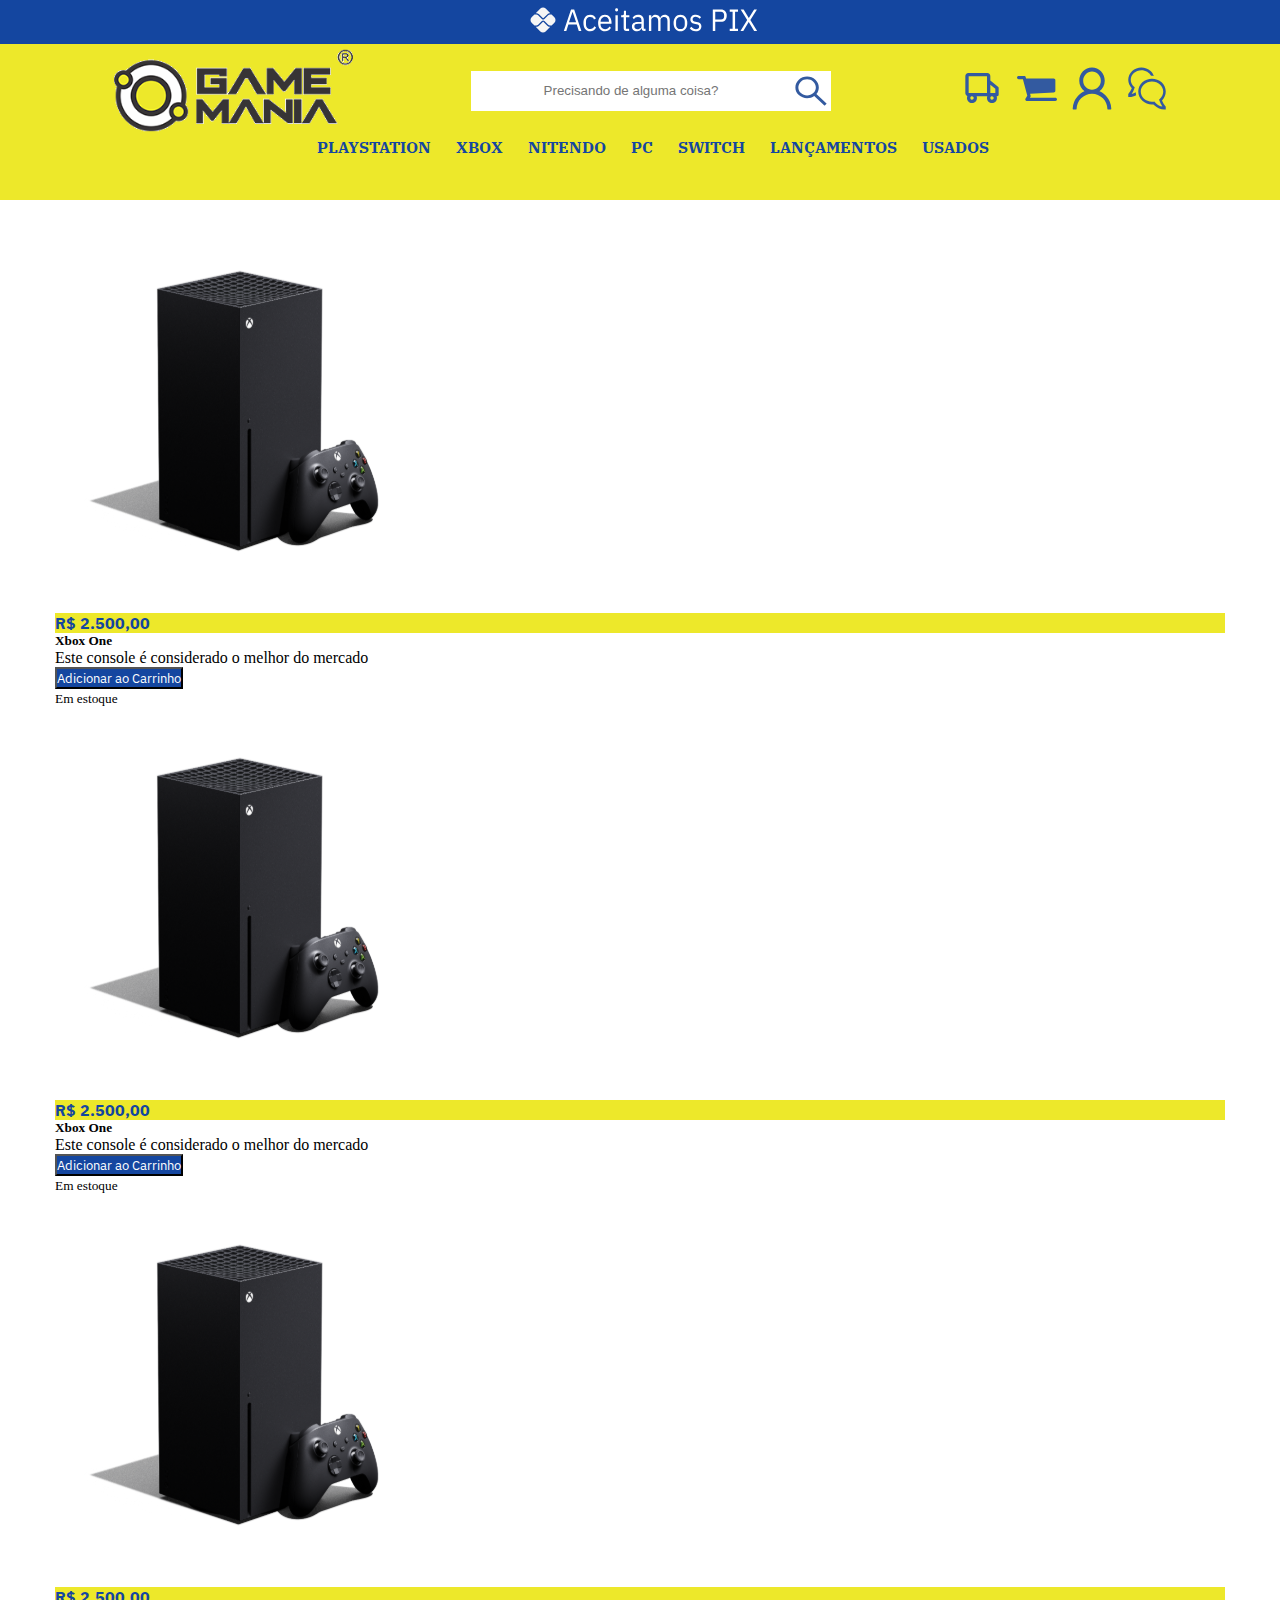
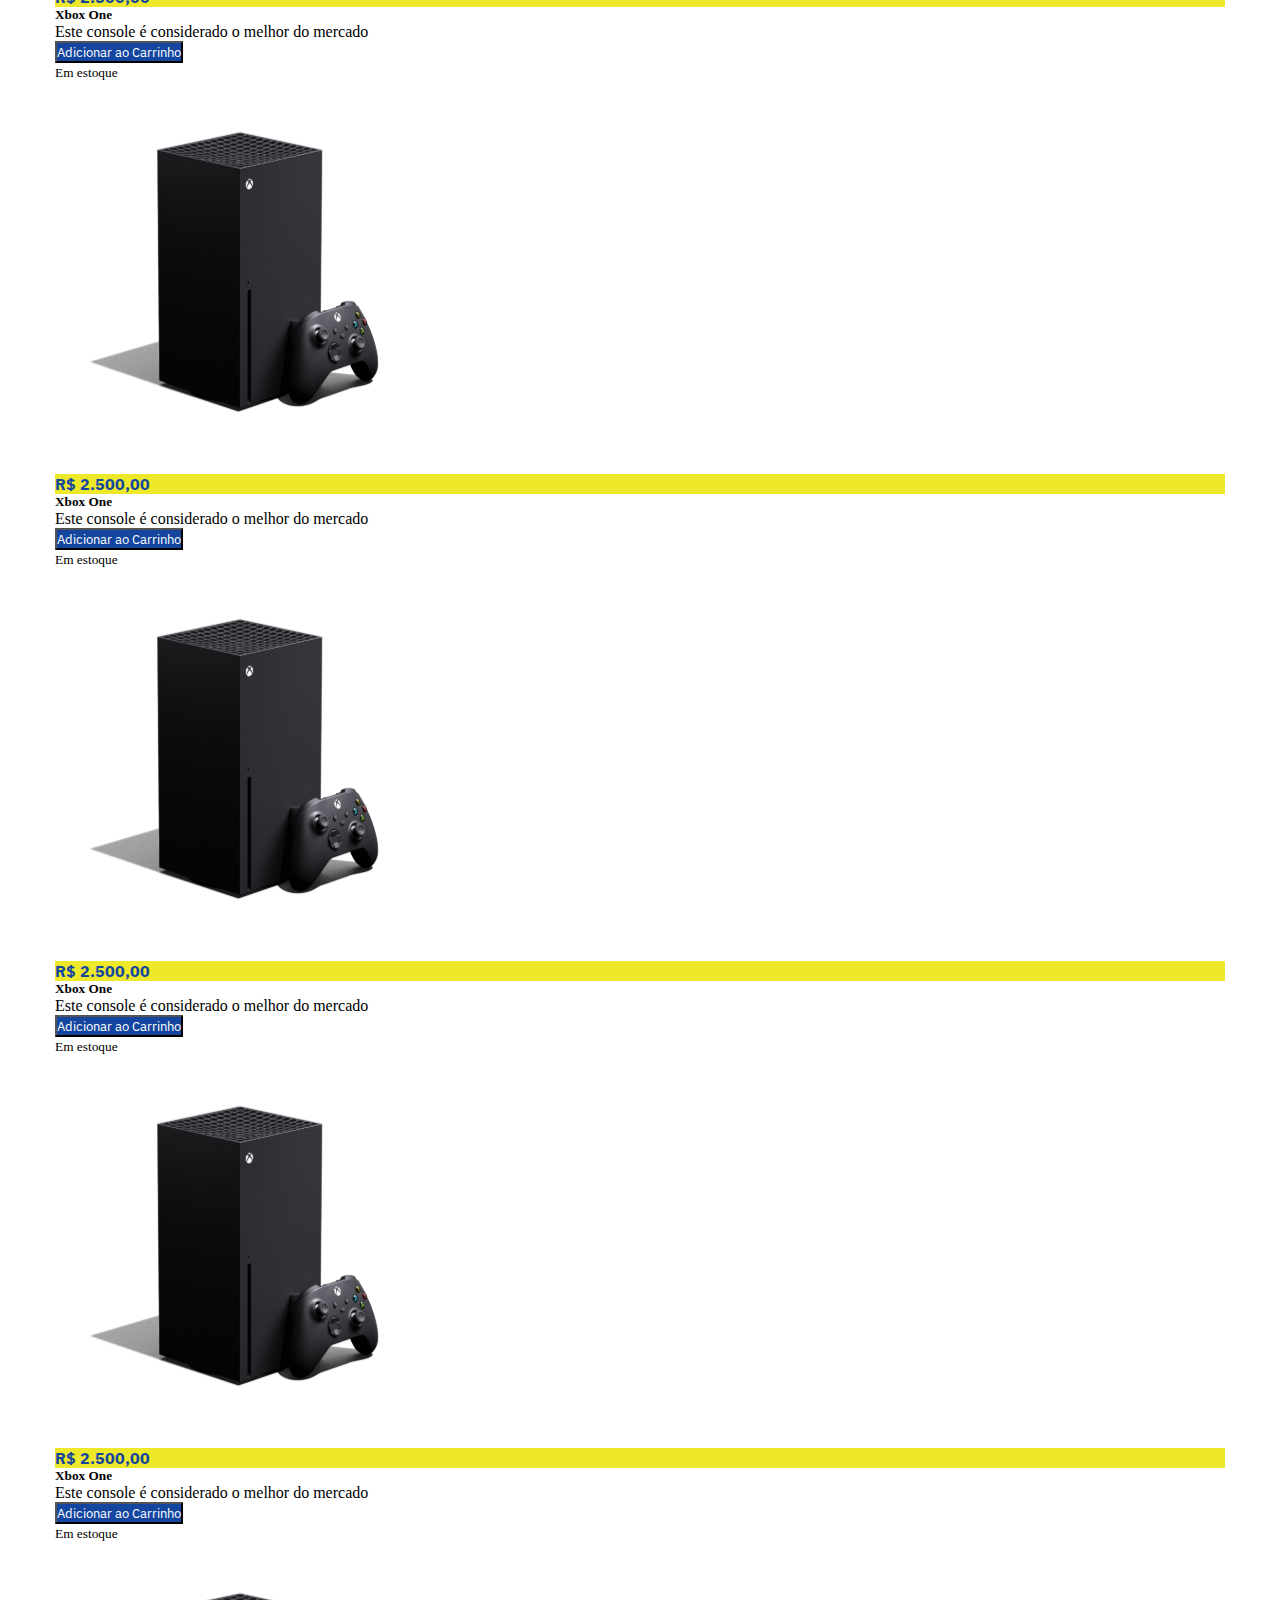
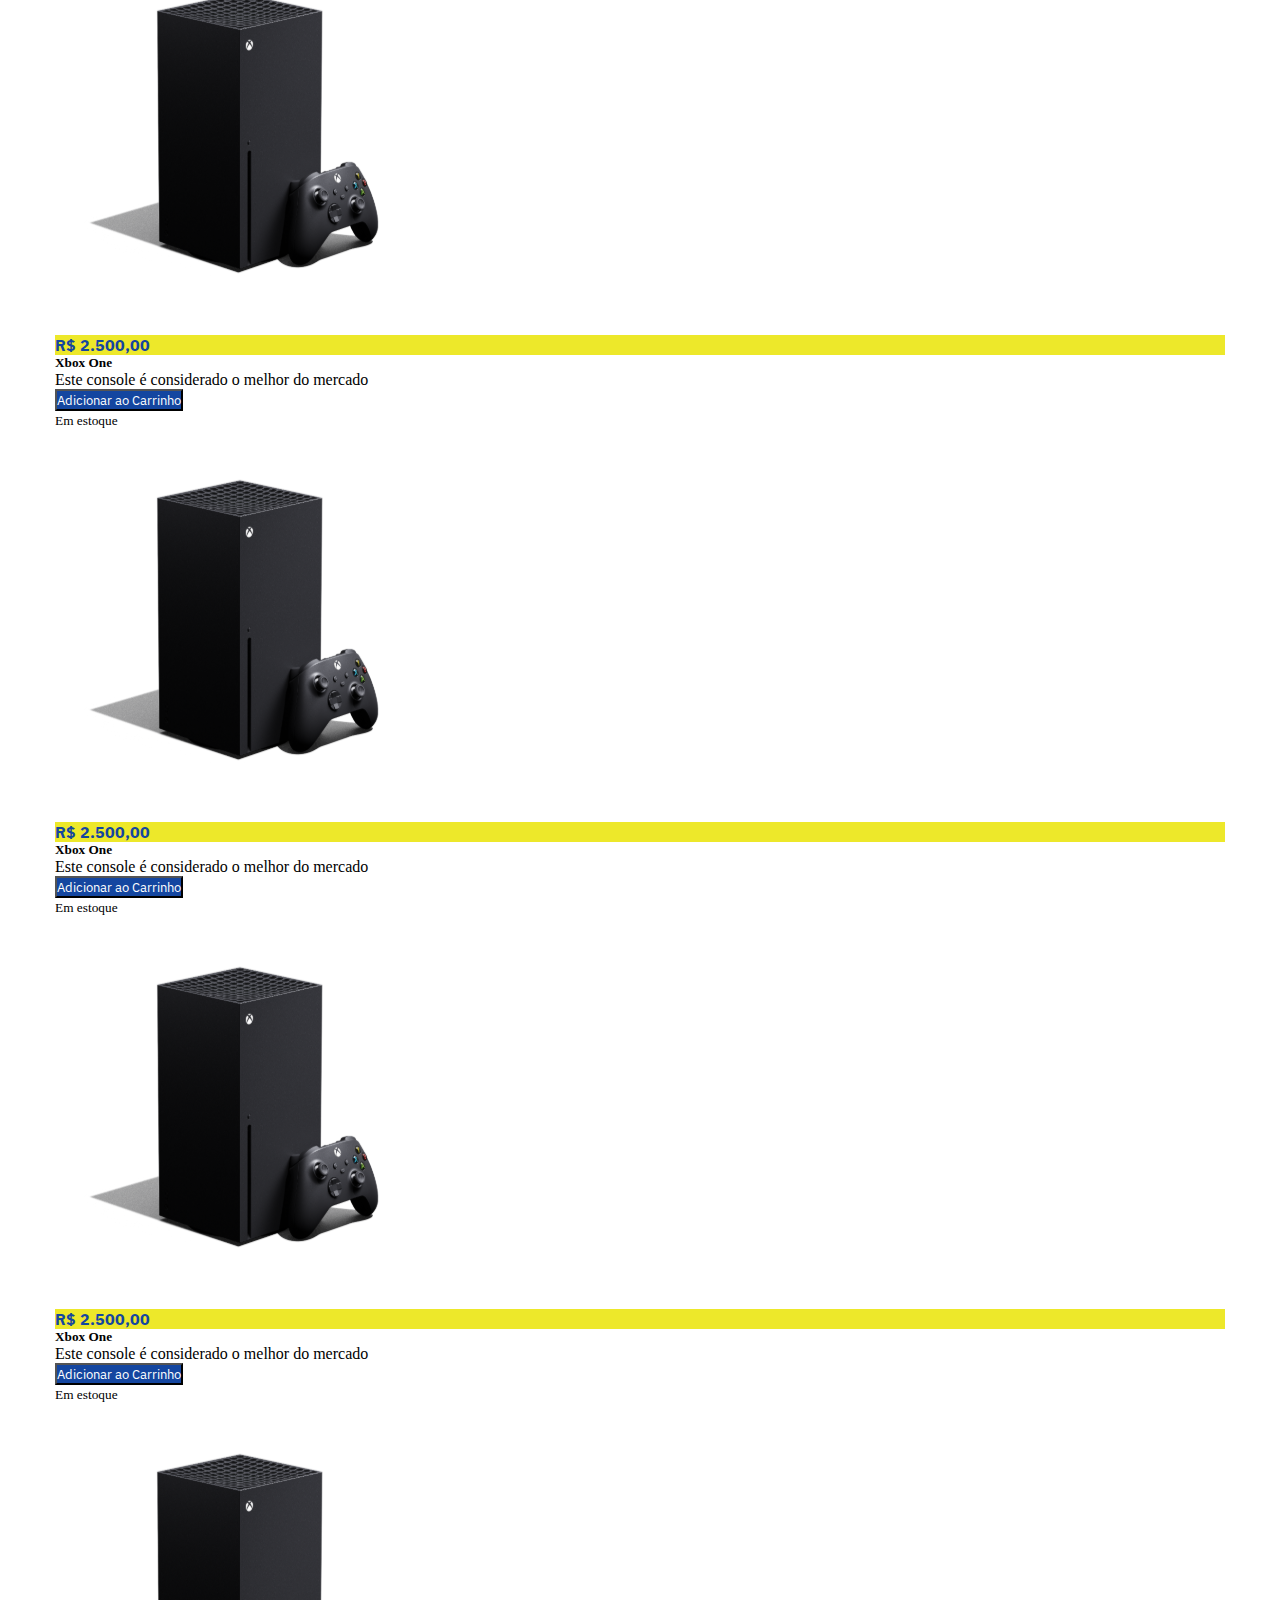
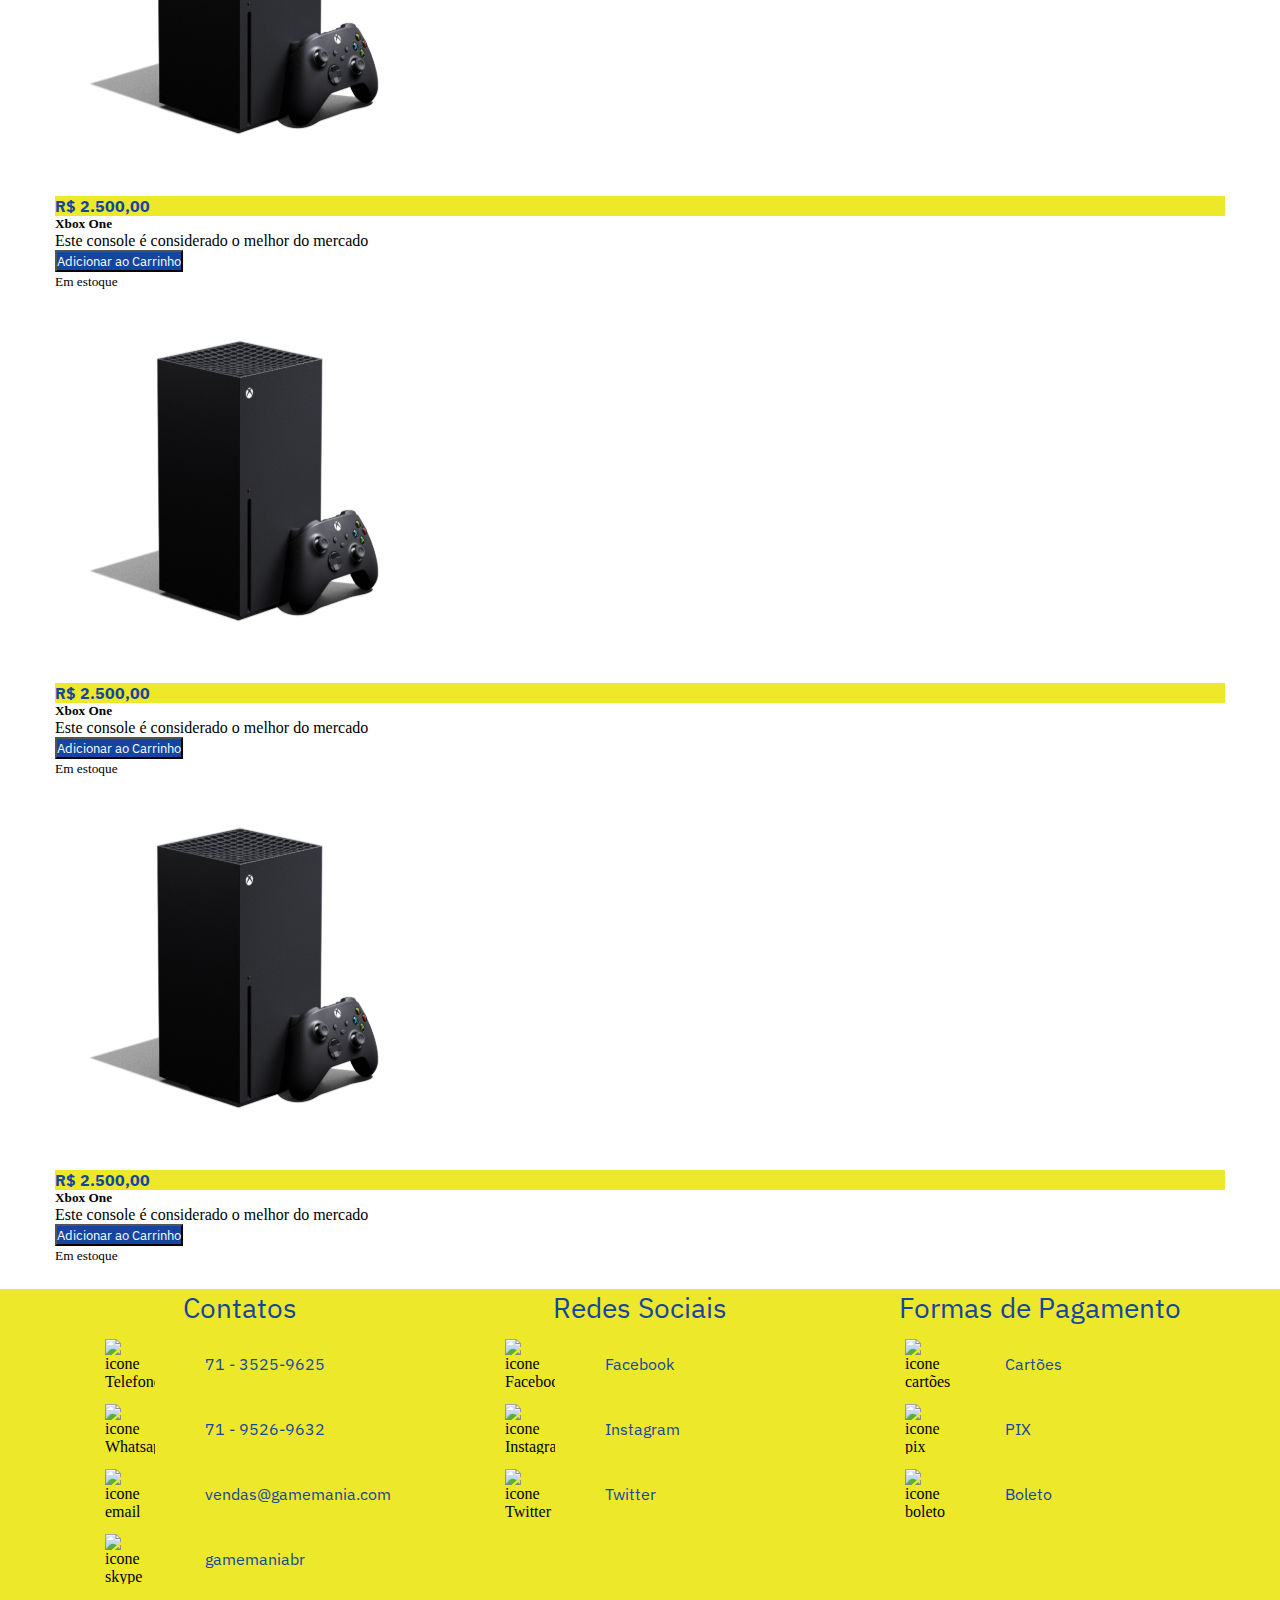
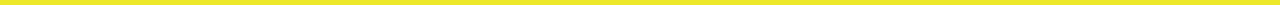
==== consoles.html @ d36dfea7 "Criado a pagina login e pagina consoles com grid de produtos" ====
<!DOCTYPE html>
<html lang="pt-br">
<head>
    <meta charset="UTF-8">
    <meta http-equiv="X-UA-Compatible" content="IE=edge">
    <meta name="viewport" content="width=device-width, initial-scale=1.0">
    <title>Home - Game Mania</title>
    <link href="https://cdn.jsdelivr.net/npm/bootstrap@5.1.3/dist/css/bootstrap.min.css" rel="stylesheet" integrity="sha384-1BmE4kWBq78iYhFldvKuhfTAU6auU8tT94WrHftjDbrCEXSU1oBoqyl2QvZ6jIW3" crossorigin="anonymous">
    <link rel="stylesheet" href="css/style.css">
</head>
<body>
    <header> 
        
        <div class="topo">
            <a href="" class="pix-topo"> <img src="img/pix.svg" alt="Logo do pix"> </a>
            <a href="" class="texto-topo"> <img src="img/Aceitamos PIX.svg" alt="Logo aceitamos pix"> </a>        
        </div>

        <div class="container-grid cabecalho">

            <a href="#" class="link-menu-barras" onclick="mostrarMenu()"><img src="img/logo hamburguer.svg" alt="icone menu de barras"></a>

            <a href="index.html"> <img class="logo" src="img/logo_game_mania.svg" alt="Logo da aplicação Game Mania"> </a>

            <form class=" pesquisa cabecalho" action="" >
                <input id="divBusca" type="text" placeholder="Precisando de alguma coisa?"/>
                <button id="btnBusca">
                    <a href=""><img id="divLupa" src="img/pesquisar.svg" />  </a>
                </button>                                
            </form>

            <div class="cabecalho">
                <a href=""><img class="icones" src="img/entrega.svg" alt="Logo entrega"> </a>
                <a href=""><img class="icones" src="img/carrinho.svg" alt="Logo  carrinho de compra"> </a>
                <a href=""><img class="icones" src="img/usuario.svg" alt="Logo area do usuario"> </a>
                <a href=""><img class="icones" src="img/chat.svg" alt="Logo chat"> </a>               
            </div>              
                   
        </div> 
     
        <nav id="menu" class="menufundo">
            <a href="playstation.html">playstation</a>
            <a href="xbox.html">xbox</a>
            <a href="nitendo.html">nitendo</a>
            <a href="pc.html">pc</a>
            <a href="switch.html">switch</a>
            <a href="index.html">lançamentos</a>
            <a href="index.html">usados</a>
        </nav>

        
    </header>

<section class="container-grid produtos">

    <div class="conteiner">
        <div class="row g-3">

            <div class="col-xl-2 col-lg-3 col-md-4 col-sm-6 d-flex align-items-stretch">

                <div class="card text-center bg-light">
                    <img src="img/xbox.svg" alt="imagem console" class="card-img-top">

                    <div class="card-header preco-projeto">
                        R$ 2.500,00
                    </div>

                    <div class="card-body">
                        <h5 class="card-title"> Xbox One</h5>
                        <p class="card-text">Este console é considerado o melhor do mercado </p>
                    </div>

                    <div class="card-footer">

                        <form class="d-block">
                            <button class="btn btn-projeto">
                                Adicionar ao Carrinho
                            </button>
                        </form>
                        <small class="text-success">Em estoque</small>

                    </div>

                </div>

            </div>

            <div class="col-xl-2 col-lg-3 col-md-4 col-sm-6 d-flex align-items-stretch">

                <div class="card text-center bg-light">
                    <img src="img/xbox.svg" alt="imagem console" class="card-img-top">

                    <div class="card-header preco-projeto">
                        R$ 2.500,00
                    </div>

                    <div class="card-body">
                        <h5 class="card-title"> Xbox One</h5>
                        <p class="card-text">Este console é considerado o melhor do mercado </p>
                    </div>

                    <div class="card-footer">

                        <form class="d-block">
                            <button class="btn btn-projeto">
                                Adicionar ao Carrinho
                            </button>
                        </form>
                        <small class="text-success">Em estoque</small>

                    </div>

                </div>

            </div>

            <div class="col-xl-2 col-lg-3 col-md-4 col-sm-6 d-flex align-items-stretch">

                <div class="card text-center bg-light">
                    <img src="img/xbox.svg" alt="imagem console" class="card-img-top">

                    <div class="card-header preco-projeto">
                        R$ 2.500,00
                    </div>

                    <div class="card-body">
                        <h5 class="card-title"> Xbox One</h5>
                        <p class="card-text">Este console é considerado o melhor do mercado </p>
                    </div>

                    <div class="card-footer">

                        <form class="d-block">
                            <button class="btn btn-projeto">
                                Adicionar ao Carrinho
                            </button>
                        </form>
                        <small class="text-success">Em estoque</small>

                    </div>

                </div>

            </div>

            <div class="col-xl-2 col-lg-3 col-md-4 col-sm-6 d-flex align-items-stretch">

                <div class="card text-center bg-light">
                    <img src="img/xbox.svg" alt="imagem console" class="card-img-top">

                    <div class="card-header preco-projeto">
                        R$ 2.500,00
                    </div>

                    <div class="card-body">
                        <h5 class="card-title"> Xbox One</h5>
                        <p class="card-text">Este console é considerado o melhor do mercado </p>
                    </div>

                    <div class="card-footer">

                        <form class="d-block">
                            <button class="btn btn-projeto">
                                Adicionar ao Carrinho
                            </button>
                        </form>
                        <small class="text-success">Em estoque</small>

                    </div>

                </div>

            </div>

            <div class="col-xl-2 col-lg-3 col-md-4 col-sm-6 d-flex align-items-stretch">

                <div class="card text-center bg-light">
                    <img src="img/xbox.svg" alt="imagem console" class="card-img-top">

                    <div class="card-header preco-projeto">
                        R$ 2.500,00
                    </div>

                    <div class="card-body">
                        <h5 class="card-title"> Xbox One</h5>
                        <p class="card-text">Este console é considerado o melhor do mercado </p>
                    </div>

                    <div class="card-footer">

                        <form class="d-block">
                            <button class="btn btn-projeto">
                                Adicionar ao Carrinho
                            </button>
                        </form>
                        <small class="text-success">Em estoque</small>

                    </div>

                </div>

            </div>

            <div class="col-xl-2 col-lg-3 col-md-4 col-sm-6 d-flex align-items-stretch">

                <div class="card text-center bg-light">
                    <img src="img/xbox.svg" alt="imagem console" class="card-img-top">

                    <div class="card-header preco-projeto">
                        R$ 2.500,00
                    </div>

                    <div class="card-body">
                        <h5 class="card-title"> Xbox One</h5>
                        <p class="card-text">Este console é considerado o melhor do mercado </p>
                    </div>

                    <div class="card-footer">

                        <form class="d-block">
                            <button class="btn btn-projeto">
                                Adicionar ao Carrinho
                            </button>
                        </form>
                        <small class="text-success">Em estoque</small>

                    </div>

                </div>

            </div>

            <div class="col-xl-2 col-lg-3 col-md-4 col-sm-6 d-flex align-items-stretch">

                <div class="card text-center bg-light">
                    <img src="img/xbox.svg" alt="imagem console" class="card-img-top">

                    <div class="card-header preco-projeto">
                        R$ 2.500,00
                    </div>

                    <div class="card-body">
                        <h5 class="card-title"> Xbox One</h5>
                        <p class="card-text">Este console é considerado o melhor do mercado </p>
                    </div>

                    <div class="card-footer">

                        <form class="d-block">
                            <button class="btn btn-projeto">
                                Adicionar ao Carrinho
                            </button>
                        </form>
                        <small class="text-success">Em estoque</small>

                    </div>

                </div>

            </div>

            <div class="col-xl-2 col-lg-3 col-md-4 col-sm-6 d-flex align-items-stretch">

                <div class="card text-center bg-light">
                    <img src="img/xbox.svg" alt="imagem console" class="card-img-top">

                    <div class="card-header preco-projeto">
                        R$ 2.500,00
                    </div>

                    <div class="card-body">
                        <h5 class="card-title"> Xbox One</h5>
                        <p class="card-text">Este console é considerado o melhor do mercado </p>
                    </div>

                    <div class="card-footer">

                        <form class="d-block">
                            <button class="btn btn-projeto">
                                Adicionar ao Carrinho
                            </button>
                        </form>
                        <small class="text-success">Em estoque</small>

                    </div>

                </div>

            </div>

            <div class="col-xl-2 col-lg-3 col-md-4 col-sm-6 d-flex align-items-stretch">

                <div class="card text-center bg-light">
                    <img src="img/xbox.svg" alt="imagem console" class="card-img-top">

                    <div class="card-header preco-projeto">
                        R$ 2.500,00
                    </div>

                    <div class="card-body">
                        <h5 class="card-title"> Xbox One</h5>
                        <p class="card-text">Este console é considerado o melhor do mercado </p>
                    </div>

                    <div class="card-footer">

                        <form class="d-block">
                            <button class="btn btn-projeto">
                                Adicionar ao Carrinho
                            </button>
                        </form>
                        <small class="text-success">Em estoque</small>

                    </div>

                </div>

            </div>

            <div class="col-xl-2 col-lg-3 col-md-4 col-sm-6 d-flex align-items-stretch">

                <div class="card text-center bg-light">
                    <img src="img/xbox.svg" alt="imagem console" class="card-img-top">

                    <div class="card-header preco-projeto">
                        R$ 2.500,00
                    </div>

                    <div class="card-body">
                        <h5 class="card-title"> Xbox One</h5>
                        <p class="card-text">Este console é considerado o melhor do mercado </p>
                    </div>

                    <div class="card-footer">

                        <form class="d-block">
                            <button class="btn btn-projeto">
                                Adicionar ao Carrinho
                            </button>
                        </form>
                        <small class="text-success">Em estoque</small>

                    </div>

                </div>

            </div>

            <div class="col-xl-2 col-lg-3 col-md-4 col-sm-6 d-flex align-items-stretch">

                <div class="card text-center bg-light">
                    <img src="img/xbox.svg" alt="imagem console" class="card-img-top">

                    <div class="card-header preco-projeto">
                        R$ 2.500,00
                    </div>

                    <div class="card-body">
                        <h5 class="card-title"> Xbox One</h5>
                        <p class="card-text">Este console é considerado o melhor do mercado </p>
                    </div>

                    <div class="card-footer">

                        <form class="d-block">
                            <button class="btn btn-projeto">
                                Adicionar ao Carrinho
                            </button>
                        </form>
                        <small class="text-success">Em estoque</small>

                    </div>

                </div>

            </div>

            <div class="col-xl-2 col-lg-3 col-md-4 col-sm-6 d-flex align-items-stretch">

                <div class="card text-center bg-light">
                    <img src="img/xbox.svg" alt="imagem console" class="card-img-top">

                    <div class="card-header preco-projeto">
                        R$ 2.500,00
                    </div>

                    <div class="card-body">
                        <h5 class="card-title"> Xbox One</h5>
                        <p class="card-text">Este console é considerado o melhor do mercado </p>
                    </div>

                    <div class="card-footer">

                        <form class="d-block">
                            <button class="btn btn-projeto">
                                Adicionar ao Carrinho
                            </button>
                        </form>
                        <small class="text-success">Em estoque</small>

                    </div>

                </div>

            </div>


        

        </div>

    </div>

    
</section>

    <footer class="rodape">

        <div class="toporodape container-grid">

            <div class="miniblocos"> 
                <span>Contatos</span>
            </div>

            <div class="miniblocos"> 
                <span>Redes Sociais</span>
            </div>

            <div class="miniblocos"> 
                <span>Formas de Pagamento</span>
            </div>

        </div>

        <div class="blocos container-grid">

            <div class="elemento">
                <div class="barra">
                    <div class="icone">
                        <img src="../gamemania/img/icone-telefone.png" alt="icone Telefone"> 
                    </div>

                    <div class="textos">
                        <span>71 - 3525-9625</span>
                    </div>

                </div>

                <div class="barra">
                    <div class="icone">
                        <img src="../gamemania/img/icone-whats.png" alt="icone Whatsapp"> 
                    </div>

                    <div class="textos">
                        <span>71 - 9526-9632</span>
                    </div>
                </div>

                <div class="barra">
                    <div class="icone">
                        <img src="../gamemania/img/icone-email.png" alt="icone email"> 
                    </div>

                    <div class="textos">
                        <span>vendas@gamemania.com</span>
                    </div>
                </div>

                <div class="barra">
                    <div class="icone">
                        <img src="../gamemania/img/icone-skype.png" alt="icone skype"> 
                    </div>

                    <div class="textos">
                        <span>gamemaniabr</span>
                    </div>
                </div>             

               
                
            </div>


            <div class="elemento barra2">
                <div class="barra">
                    <div class="icone">
                        <img src="../gamemania/img/icone-facebook.png" alt="icone Facebook"> 
                    </div>

                    <div class="textos">
                        <span>Facebook</span>
                    </div>

                </div>

                <div class="barra">
                    <div class="icone">
                        <img src="../gamemania/img/icone-instagram.png" alt="icone Instagram"> 
                    </div>

                    <div class="textos">
                        <span>Instagram</span>
                    </div>

                </div>
                <div class="barra">

                    <div class="icone">
                        <img src="../gamemania/img/icone-twitter.png" alt="icone Twitter"> 
                    </div>

                    <div class="textos">
                        </span>Twitter</span>
                    </div>

                </div>
               
            
            </div>

            <div class="elemento barra2">
                <div class="barra">
                    <div class="icone">
                        <img src="../gamemania/img/icone-cartao.png" alt="icone cartões"> 
                    </div>

                    <div class="textos">
                        <span>Cartões</span>
                    </div>

                </div>

                <div class="barra">
                    <div class="icone">
                        <img src="../gamemania/img/icone-pix.png" alt="icone pix"> 
                    </div>

                    <div class="textos">
                        <span>PIX</span>
                    </div>

                </div>

                <div class="barra">
                    <div class="icone">
                        <img src="../gamemania/img/icone-boleto.png" alt="icone boleto"> 
                    </div>

                    <div class="textos">
                        <span>Boleto</span>
                    </div>

                </div>
            
            </div>            
                

        </div> 
                  
       
     

        

    </footer>


    <script src="js/script.js"> </script>
    <script src="https://cdn.jsdelivr.net/npm/bootstrap@5.1.3/dist/js/bootstrap.bundle.min.js" integrity="sha384-ka7Sk0Gln4gmtz2MlQnikT1wXgYsOg+OMhuP+IlRH9sENBO0LRn5q+8nbTov4+1p" crossorigin="anonymous"></script>   
</body>
</html>
---- css/style.css ----
@import url('https://fonts.googleapis.com/css2?family=IBM+Plex+Serif:wght@600&display=swap');
@import url('https://fonts.googleapis.com/css2?family=IBM+Plex+Sans&family=IBM+Plex+Serif:wght@600&display=swap');


* {
    margin: 0;
    padding: 0;
    box-sizing: border-box;
}



.container-grid {
    width: 1170px;
    margin: 0 auto;
}

.topo {
    height: 44px;
    background-color: #1446A0; 
    display: flex;
    flex-direction: row;
    justify-content: center;
    align-items: center;   
}

.topo a{
    margin-left: 5px;
}

.pix-topo img {
    width:30px;
}

.texto-topo img  {
    width:195px;
}

header {
    height: 200px;
    background-color: #EDE82A; 
        
}

.cabecalho{
    display: flex;
    justify-content: space-around;
    align-items: center;
    position: relative;
}


.logo {
    width: 242px;
}

#divBusca{
    background-color:white;
    border:none;
    width:320px;
    height:40px;
    text-align: center;
  }

  #divLupa{
    background-color:white;    
    width:40px;
    height: 40px; 
  }

  #btnBusca{
    border:none;
    float:left;
    height:40px;
    width:40px;
    font-weight:bold;
    background-color: white;
  }

.icones {
    width: 40px;
    margin-left: 15px;   
}



.menufundo {    
    display: flex;
    justify-content: center;     
  
}

.menufundo a {
    margin-left: 25px;
    font-size: 16px;
    font-weight: bold;
    color: #1446A0;
    text-transform: uppercase;
    text-decoration: none;
    font-family: 'IBM Plex Serif', serif;
    
}

.menu a:hover {
    background-color: #1446A0 ;
    color: #ffffff;
}

.link-menu-barras {
    display: none;
    
}


/* .banner {
    background-image: url(../img/banner_black.png);
    height: 539px;
    background-repeat: no-repeat;
    background-position: center;
} */

.item {
    height:390px;
    width: 370px;         
}

.item img {
    width: 315px;
    align-items: centers;

}

.itens {
    height: 427px;
    display: flex;
    justify-content: space-between;
}
    
.botao {
    width: 198px;
    height: 46px;
    margin-left: 86px;
    margin-bottom: 58px;
    color: #1446A0; 
    background-color: #EDE82A; 
    border: none;
    align-items: center;
    font-family: 'IBM Plex Sans', sans-serif;
    font-size: 28px;
}

.login {
    width: 700px;
    height: 350px;
    display: flex;
    align-items: center;
    justify-content: center;
}

.mapa {
    background-image: url(../img/Mapa.png); 
    height: 554px;   
}

.rodape {
    margin-top: 25px;
    height: 316px;
    background-color: #EDE82A;     
}

.toporodape {
    height: 42px;
    display: flex;
    justify-content: space-between;

}

.miniblocos {
    width: 370px;
    height: 42px;  
    display: flex;
    
    
}

.miniblocos span {

    align-items: center;
    font-family: 'IBM Plex Sans', sans-serif;
    font-size: 28px;
    color: #1446A0; 
    height: 23px;
    margin: 0 auto;
}


.blocos {
    height: 42px;
    display: flex;
    justify-content: space-between;
      
    
}

.elemento {
    width: 370px;
    height: 260px;    
    
}


.barra {
    width: 370px;
    height: 65px;
    display: flex;    
    
}

.icone {
    width: 150px;
    display: flex;  
    justify-content: center;
    align-items: center;        
}

.icone img {
    width: 50px;
    height: 50px;
}


.textos {
    width: 220px;
    height: 65px;
    font-family: 'IBM Plex Sans', sans-serif;
    font-size: 16px;
    color: #1446A0; 
    display: flex;
    align-items: center;
    
}

.titulosubpagina {
    display: flex;
}

.titulosubpagina {
    font-size: 40px;
    font-weight: bold;
    color: #1446A0;
    text-transform: uppercase;    
    font-family: 'IBM Plex Serif', serif;
    justify-content: center;
    
}

.marcaplaystation {
    background-image: url(../img/playstation.jpg);
    height: 539px;
    background-repeat: no-repeat;
    background-position: center;
}

.marcaxbox {
    background-image: url(../img/xbox_marc.png);
    height: 539px;
    background-repeat: no-repeat;
    background-position: center;
}

.marcanitendo {
    background-image: url(../img/xbox_marc.png);
    height: 539px;
    background-repeat: no-repeat;
    background-position: center;
}

.marcapc {
    background-image: url(../img/pcgame.jpg);
    height: 539px;
    background-repeat: no-repeat;
    background-position: center;
}

.marcaswitch {
    background-image: url(../img/switch.jpg);
    height: 539px;
    background-repeat: no-repeat;
    background-position: center;
}

@media only screen and (max-width: 1200px) {
    
    .container-grid{
        width: 70%;
    }

} 
  
 @media only screen and (max-width: 843px) {
    .pix-topo img {
        width: 20px;
    }
   

     .texto-topo img {
        width: 165px;
    }

    .pesquisa {
        display: none;
    }
    
    .link-menu-barras {
        display: inline-block;        
    }

    header {
        height: 140px; 
    }
    
    .menufundo {
        display: none;
    }

    .menufundo {
        /* display: none; */
       flex-direction: column; 
       justify-content: space-around;
       height: 300px;
       background-color: #EDE82A;
       width: 200px;
       position: absolute;
       z-index: 10;
        
    }

    .logo {
        width: 150px;
    }

    .icones {
        width: 30px;
        margin-left: 5px;
    }
}


@media only screen and (max-width: 843px) {
    .carro {
        width: 100%;
    }
    
    .itens {
        flex-direction: column;
        height: 1070px;
    }

    .mapa {
        background-size: 100%;
    }

    .itens img {
        height: 264px;           
    }
            
    .botao {
         width: 148px;
         font-size: 21px;
    }
 
}

@media only screen and (max-width: 843px) {
    .toporodape {
        display: none;
    }
    
    .blocos {
        margin-top: 20px;
        flex-direction: column;
        
    }

    .rodape {
        height: 370px;
    }

    .barra2 {
        display: none;
    }

    .icone img {
        width: 40px;
        height: 40px;    }
    
    
    .textos {
        font-size: 14px;    
        
    }


}

@media only screen and (max-width: 400px) {
    .pix-topo img {
        width: 20px;
    }
   

     .texto-topo img {
        width: 165px;
    }
    
    .pesquisa {
        display: none;
    }
    
    .link-menu-barras {
        display: inline-block;        
    }

    header {
        height: 140px; 
    }
    
    .menufundo {
        display: none;
    }

    .menufundo {
        /* display: none; */
       flex-direction: column; 
       justify-content: space-around;
       height: 300px;
       background-color: #EDE82A;
       width: 200px;
       position: absolute;
        
    }

    .logo {
        width: 130px;
    }

    .icones {
        width: 25px;
        margin-left: 3px;
    }

    .link-menu-barras img {
        width: 40px;
    }

    .itens img {
        height: 230px;           
    }
            
    .botao {
         width: 140px;
         font-size: 21px;
    }

    .icone img {
        width: 35px;
        height: 35px;    }
    
    
    .textos {
        font-size: 14px;    
        
    }
  

}


 .btn-projeto {
    background-color: #1446A0 ;
    font-family: 'IBM Plex Sans', sans-serif;
    color: white;
 }


.preco-projeto{
    background-color: #EDE82A;
    font-family: 'IBM Plex Sans', sans-serif;
    color: #1446A0 ;
    font-weight: bold;

}

.produtos {
    margin-top: 20px;
}
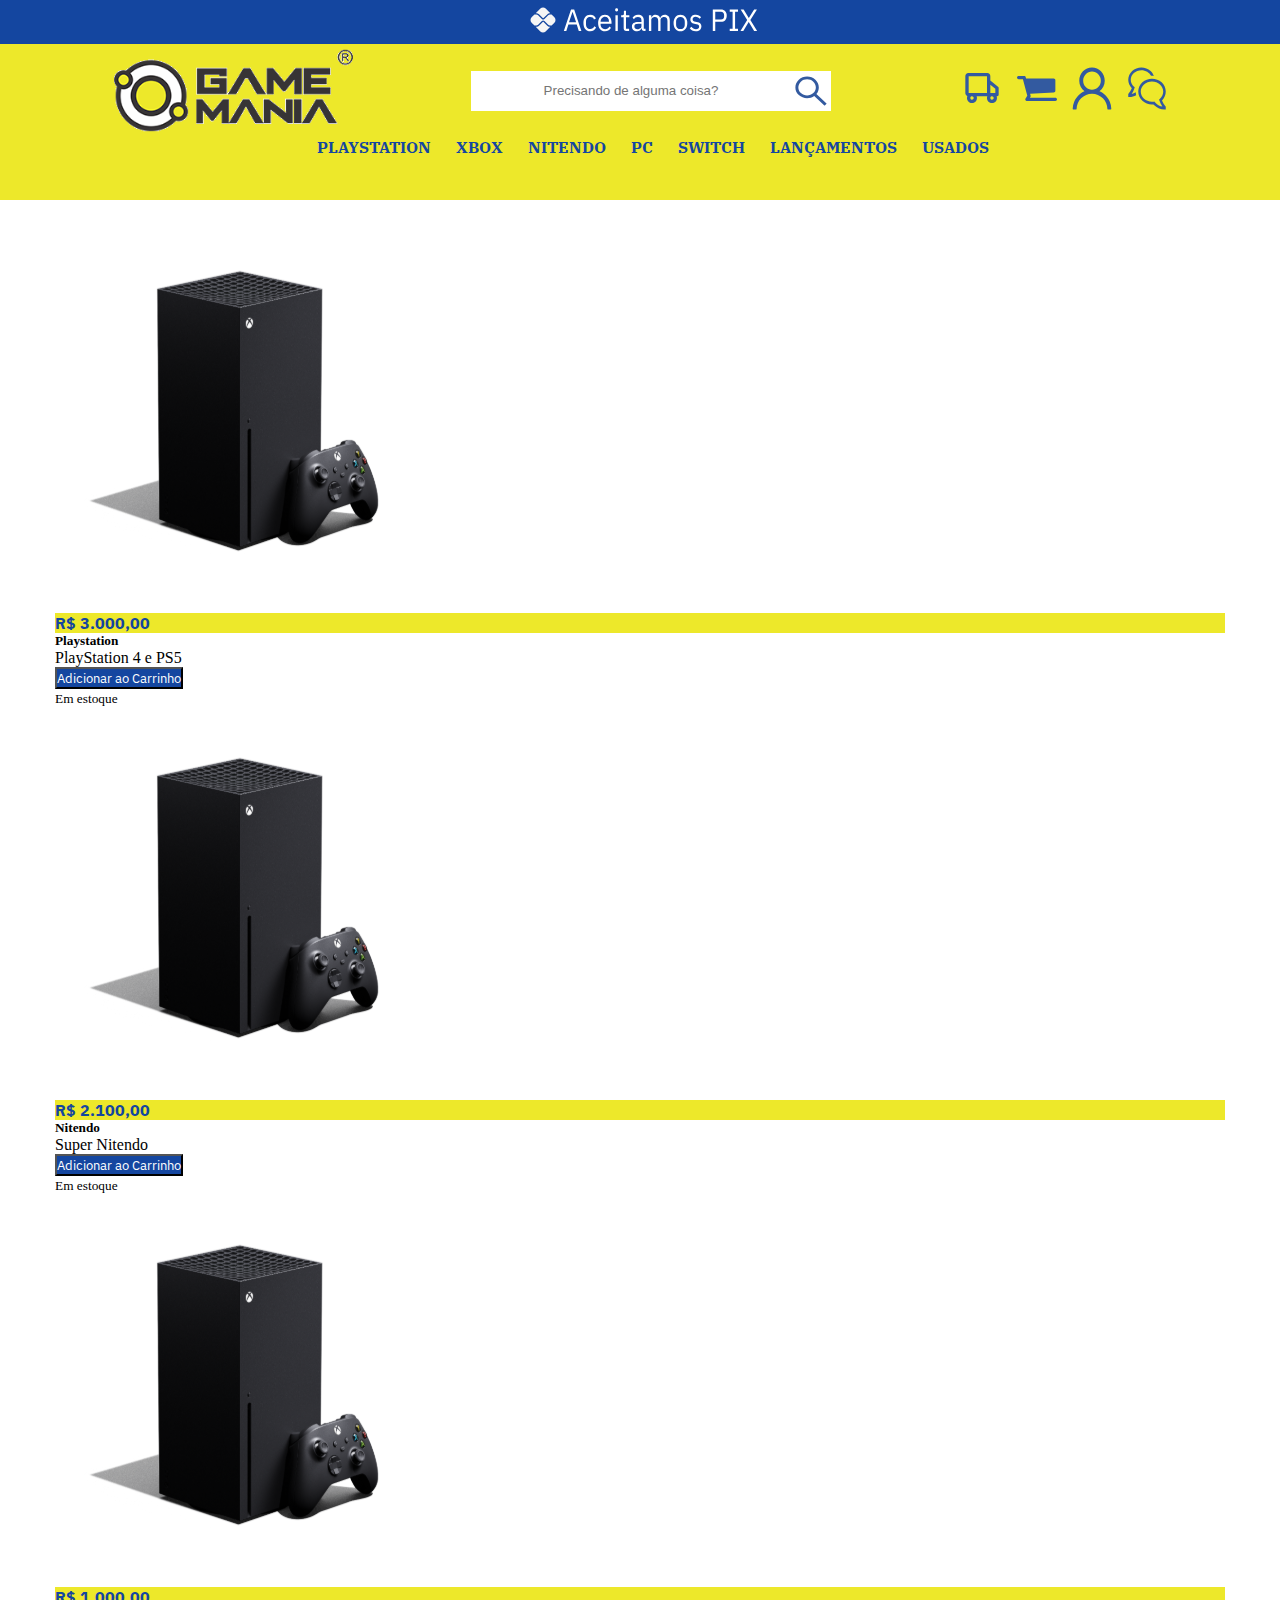
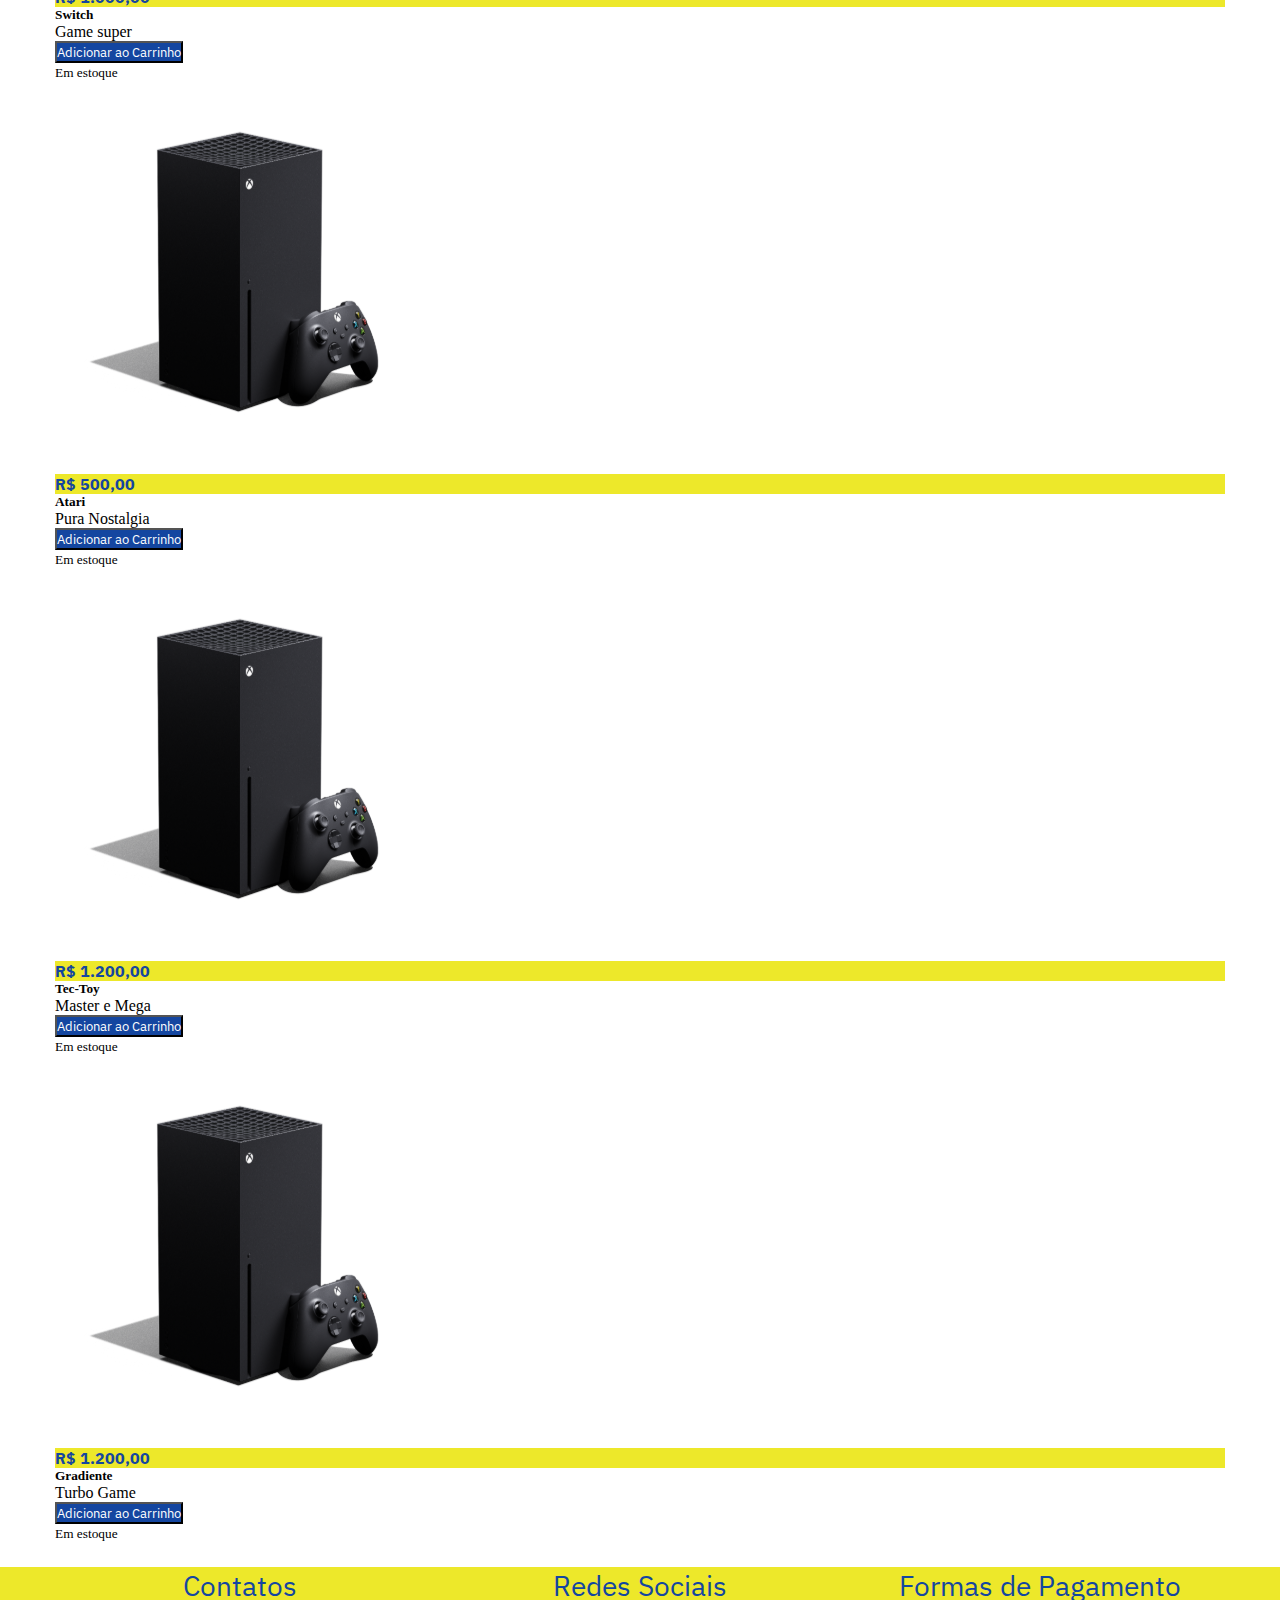
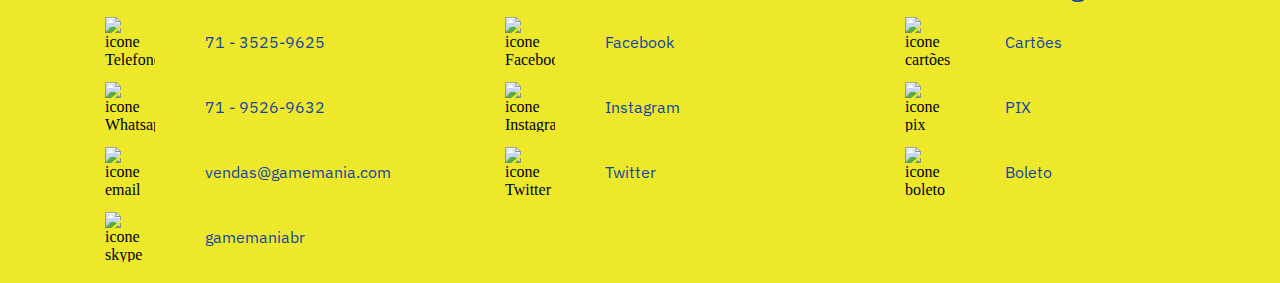
==== commit 273e56a7: "Implementando JS e a pagina de consoles-produtos" ====
--- a/consoles.html
+++ b/consoles.html
@@ -8,7 +8,7 @@
     <link href="https://cdn.jsdelivr.net/npm/bootstrap@5.1.3/dist/css/bootstrap.min.css" rel="stylesheet" integrity="sha384-1BmE4kWBq78iYhFldvKuhfTAU6auU8tT94WrHftjDbrCEXSU1oBoqyl2QvZ6jIW3" crossorigin="anonymous">
     <link rel="stylesheet" href="css/style.css">
 </head>
-<body>
+<body onload="renderizarProdutos()">
     <header> 
         
         <div class="topo">
@@ -54,358 +54,181 @@
 <section class="container-grid produtos">
 
     <div class="conteiner">
-        <div class="row g-3">
-
-            <div class="col-xl-2 col-lg-3 col-md-4 col-sm-6 d-flex align-items-stretch">
-
-                <div class="card text-center bg-light">
-                    <img src="img/xbox.svg" alt="imagem console" class="card-img-top">
-
-                    <div class="card-header preco-projeto">
-                        R$ 2.500,00
-                    </div>
-
-                    <div class="card-body">
-                        <h5 class="card-title"> Xbox One</h5>
-                        <p class="card-text">Este console é considerado o melhor do mercado </p>
-                    </div>
-
-                    <div class="card-footer">
-
-                        <form class="d-block">
-                            <button class="btn btn-projeto">
-                                Adicionar ao Carrinho
-                            </button>
-                        </form>
-                        <small class="text-success">Em estoque</small>
-
-                    </div>
-
-                </div>
-
-            </div>
-
-            <div class="col-xl-2 col-lg-3 col-md-4 col-sm-6 d-flex align-items-stretch">
-
-                <div class="card text-center bg-light">
-                    <img src="img/xbox.svg" alt="imagem console" class="card-img-top">
-
-                    <div class="card-header preco-projeto">
-                        R$ 2.500,00
-                    </div>
-
-                    <div class="card-body">
-                        <h5 class="card-title"> Xbox One</h5>
-                        <p class="card-text">Este console é considerado o melhor do mercado </p>
-                    </div>
-
-                    <div class="card-footer">
-
-                        <form class="d-block">
-                            <button class="btn btn-projeto">
-                                Adicionar ao Carrinho
-                            </button>
-                        </form>
-                        <small class="text-success">Em estoque</small>
-
-                    </div>
-
-                </div>
-
-            </div>
-
-            <div class="col-xl-2 col-lg-3 col-md-4 col-sm-6 d-flex align-items-stretch">
-
-                <div class="card text-center bg-light">
-                    <img src="img/xbox.svg" alt="imagem console" class="card-img-top">
-
-                    <div class="card-header preco-projeto">
-                        R$ 2.500,00
-                    </div>
-
-                    <div class="card-body">
-                        <h5 class="card-title"> Xbox One</h5>
-                        <p class="card-text">Este console é considerado o melhor do mercado </p>
-                    </div>
-
-                    <div class="card-footer">
-
-                        <form class="d-block">
-                            <button class="btn btn-projeto">
-                                Adicionar ao Carrinho
-                            </button>
-                        </form>
-                        <small class="text-success">Em estoque</small>
-
-                    </div>
-
-                </div>
-
-            </div>
-
-            <div class="col-xl-2 col-lg-3 col-md-4 col-sm-6 d-flex align-items-stretch">
-
-                <div class="card text-center bg-light">
-                    <img src="img/xbox.svg" alt="imagem console" class="card-img-top">
-
-                    <div class="card-header preco-projeto">
-                        R$ 2.500,00
-                    </div>
-
-                    <div class="card-body">
-                        <h5 class="card-title"> Xbox One</h5>
-                        <p class="card-text">Este console é considerado o melhor do mercado </p>
-                    </div>
-
-                    <div class="card-footer">
-
-                        <form class="d-block">
-                            <button class="btn btn-projeto">
-                                Adicionar ao Carrinho
-                            </button>
-                        </form>
-                        <small class="text-success">Em estoque</small>
-
-                    </div>
-
-                </div>
-
-            </div>
-
-            <div class="col-xl-2 col-lg-3 col-md-4 col-sm-6 d-flex align-items-stretch">
-
-                <div class="card text-center bg-light">
-                    <img src="img/xbox.svg" alt="imagem console" class="card-img-top">
-
-                    <div class="card-header preco-projeto">
-                        R$ 2.500,00
-                    </div>
-
-                    <div class="card-body">
-                        <h5 class="card-title"> Xbox One</h5>
-                        <p class="card-text">Este console é considerado o melhor do mercado </p>
-                    </div>
-
-                    <div class="card-footer">
-
-                        <form class="d-block">
-                            <button class="btn btn-projeto">
-                                Adicionar ao Carrinho
-                            </button>
-                        </form>
-                        <small class="text-success">Em estoque</small>
-
-                    </div>
-
-                </div>
-
-            </div>
-
-            <div class="col-xl-2 col-lg-3 col-md-4 col-sm-6 d-flex align-items-stretch">
-
-                <div class="card text-center bg-light">
-                    <img src="img/xbox.svg" alt="imagem console" class="card-img-top">
-
-                    <div class="card-header preco-projeto">
-                        R$ 2.500,00
-                    </div>
-
-                    <div class="card-body">
-                        <h5 class="card-title"> Xbox One</h5>
-                        <p class="card-text">Este console é considerado o melhor do mercado </p>
-                    </div>
-
-                    <div class="card-footer">
-
-                        <form class="d-block">
-                            <button class="btn btn-projeto">
-                                Adicionar ao Carrinho
-                            </button>
-                        </form>
-                        <small class="text-success">Em estoque</small>
-
-                    </div>
-
-                </div>
-
-            </div>
-
-            <div class="col-xl-2 col-lg-3 col-md-4 col-sm-6 d-flex align-items-stretch">
-
-                <div class="card text-center bg-light">
-                    <img src="img/xbox.svg" alt="imagem console" class="card-img-top">
-
-                    <div class="card-header preco-projeto">
-                        R$ 2.500,00
-                    </div>
-
-                    <div class="card-body">
-                        <h5 class="card-title"> Xbox One</h5>
-                        <p class="card-text">Este console é considerado o melhor do mercado </p>
-                    </div>
-
-                    <div class="card-footer">
-
-                        <form class="d-block">
-                            <button class="btn btn-projeto">
-                                Adicionar ao Carrinho
-                            </button>
-                        </form>
-                        <small class="text-success">Em estoque</small>
-
-                    </div>
-
-                </div>
-
-            </div>
-
-            <div class="col-xl-2 col-lg-3 col-md-4 col-sm-6 d-flex align-items-stretch">
-
-                <div class="card text-center bg-light">
-                    <img src="img/xbox.svg" alt="imagem console" class="card-img-top">
-
-                    <div class="card-header preco-projeto">
-                        R$ 2.500,00
-                    </div>
-
-                    <div class="card-body">
-                        <h5 class="card-title"> Xbox One</h5>
-                        <p class="card-text">Este console é considerado o melhor do mercado </p>
-                    </div>
-
-                    <div class="card-footer">
-
-                        <form class="d-block">
-                            <button class="btn btn-projeto">
-                                Adicionar ao Carrinho
-                            </button>
-                        </form>
-                        <small class="text-success">Em estoque</small>
-
-                    </div>
-
-                </div>
-
-            </div>
-
-            <div class="col-xl-2 col-lg-3 col-md-4 col-sm-6 d-flex align-items-stretch">
-
-                <div class="card text-center bg-light">
-                    <img src="img/xbox.svg" alt="imagem console" class="card-img-top">
-
-                    <div class="card-header preco-projeto">
-                        R$ 2.500,00
-                    </div>
-
-                    <div class="card-body">
-                        <h5 class="card-title"> Xbox One</h5>
-                        <p class="card-text">Este console é considerado o melhor do mercado </p>
-                    </div>
-
-                    <div class="card-footer">
-
-                        <form class="d-block">
-                            <button class="btn btn-projeto">
-                                Adicionar ao Carrinho
-                            </button>
-                        </form>
-                        <small class="text-success">Em estoque</small>
-
-                    </div>
-
-                </div>
-
-            </div>
-
-            <div class="col-xl-2 col-lg-3 col-md-4 col-sm-6 d-flex align-items-stretch">
-
-                <div class="card text-center bg-light">
-                    <img src="img/xbox.svg" alt="imagem console" class="card-img-top">
-
-                    <div class="card-header preco-projeto">
-                        R$ 2.500,00
-                    </div>
-
-                    <div class="card-body">
-                        <h5 class="card-title"> Xbox One</h5>
-                        <p class="card-text">Este console é considerado o melhor do mercado </p>
-                    </div>
-
-                    <div class="card-footer">
-
-                        <form class="d-block">
-                            <button class="btn btn-projeto">
-                                Adicionar ao Carrinho
-                            </button>
-                        </form>
-                        <small class="text-success">Em estoque</small>
-
-                    </div>
-
-                </div>
-
-            </div>
-
-            <div class="col-xl-2 col-lg-3 col-md-4 col-sm-6 d-flex align-items-stretch">
-
-                <div class="card text-center bg-light">
-                    <img src="img/xbox.svg" alt="imagem console" class="card-img-top">
-
-                    <div class="card-header preco-projeto">
-                        R$ 2.500,00
-                    </div>
-
-                    <div class="card-body">
-                        <h5 class="card-title"> Xbox One</h5>
-                        <p class="card-text">Este console é considerado o melhor do mercado </p>
-                    </div>
-
-                    <div class="card-footer">
-
-                        <form class="d-block">
-                            <button class="btn btn-projeto">
-                                Adicionar ao Carrinho
-                            </button>
-                        </form>
-                        <small class="text-success">Em estoque</small>
-
-                    </div>
-
-                </div>
-
-            </div>
-
-            <div class="col-xl-2 col-lg-3 col-md-4 col-sm-6 d-flex align-items-stretch">
-
-                <div class="card text-center bg-light">
-                    <img src="img/xbox.svg" alt="imagem console" class="card-img-top">
-
-                    <div class="card-header preco-projeto">
-                        R$ 2.500,00
-                    </div>
-
-                    <div class="card-body">
-                        <h5 class="card-title"> Xbox One</h5>
-                        <p class="card-text">Este console é considerado o melhor do mercado </p>
-                    </div>
-
-                    <div class="card-footer">
-
-                        <form class="d-block">
-                            <button class="btn btn-projeto">
-                                Adicionar ao Carrinho
-                            </button>
-                        </form>
-                        <small class="text-success">Em estoque</small>
-
-                    </div>
-
-                </div>
-
-            </div>
-
-
-        
+        <div class="row g-3" id="espaco-titulo">
+
+            <div class="col-12 col-sm-6 col-md-4 d-flex align-items-stretch" >
+
+                <div class="card text-center bg-light">
+                    <img src="img/xbox.svg" alt="imagem console" class="card-img-top">
+
+                    <div class="card-header preco-projeto">
+                        R$ 2.500,00
+                    </div>
+
+                    <div class="card-body">
+                        <h5 class="card-title"> Xbox One</h5>
+                        <p class="card-text">Este console é considerado o melhor do mercado </p>
+                    </div>
+
+                    <div class="card-footer">
+
+                        <form class="d-block">
+                            <button class="btn btn-projeto">
+                                Adicionar ao Carrinho
+                            </button>
+                        </form>
+                        <small class="text-success">Em estoque</small>
+
+                    </div>
+
+                </div>
+
+            </div>
+
+            <!-- <div class="col-12 col-sm-6 col-md-4 d-flex align-items-stretch">
+
+                <div class="card text-center bg-light">
+                    <img src="img/xbox.svg" alt="imagem console" class="card-img-top">
+
+                    <div class="card-header preco-projeto">
+                        R$ 2.500,00
+                    </div>
+
+                    <div class="card-body">
+                        <h5 class="card-title"> Xbox One</h5>
+                        <p class="card-text">Este console é considerado o melhor do mercado </p>
+                    </div>
+
+                    <div class="card-footer">
+
+                        <form class="d-block">
+                            <button class="btn btn-projeto">
+                                Adicionar ao Carrinho
+                            </button>
+                        </form>
+                        <small class="text-success">Em estoque</small>
+
+                    </div>
+
+                </div>
+
+            </div>
+
+            <div class="col-12 col-sm-6 col-md-4 d-flex align-items-stretch">
+
+                <div class="card text-center bg-light">
+                    <img src="img/xbox.svg" alt="imagem console" class="card-img-top">
+
+                    <div class="card-header preco-projeto">
+                        R$ 2.500,00
+                    </div>
+
+                    <div class="card-body">
+                        <h5 class="card-title"> Xbox One</h5>
+                        <p class="card-text">Este console é considerado o melhor do mercado </p>
+                    </div>
+
+                    <div class="card-footer">
+
+                        <form class="d-block">
+                            <button class="btn btn-projeto">
+                                Adicionar ao Carrinho
+                            </button>
+                        </form>
+                        <small class="text-success">Em estoque</small>
+
+                    </div>
+
+                </div>
+
+            </div>
+            
+            <div class="col-12 col-sm-6 col-md-4 d-flex align-items-stretch">
+
+                <div class="card text-center bg-light">
+                    <img src="img/xbox.svg" alt="imagem console" class="card-img-top">
+
+                    <div class="card-header preco-projeto">
+                        R$ 2.500,00
+                    </div>
+
+                    <div class="card-body">
+                        <h5 class="card-title"> Xbox One</h5>
+                        <p class="card-text">Este console é considerado o melhor do mercado </p>
+                    </div>
+
+                    <div class="card-footer">
+
+                        <form class="d-block">
+                            <button class="btn btn-projeto">
+                                Adicionar ao Carrinho
+                            </button>
+                        </form>
+                        <small class="text-success">Em estoque</small>
+
+                    </div>
+
+                </div>
+
+            </div>
+
+            <div class="col-12 col-sm-6 col-md-4 d-flex align-items-stretch">
+
+                <div class="card text-center bg-light">
+                    <img src="img/xbox.svg" alt="imagem console" class="card-img-top">
+
+                    <div class="card-header preco-projeto">
+                        R$ 2.500,00
+                    </div>
+
+                    <div class="card-body">
+                        <h5 class="card-title"> Xbox One</h5>
+                        <p class="card-text">Este console é considerado o melhor do mercado </p>
+                    </div>
+
+                    <div class="card-footer">
+
+                        <form class="d-block">
+                            <button class="btn btn-projeto">
+                                Adicionar ao Carrinho
+                            </button>
+                        </form>
+                        <small class="text-success">Em estoque</small>
+
+                    </div>
+
+                </div>
+
+            </div>
+
+            <div class="col-12 col-sm-6 col-md-4 d-flex align-items-stretch">
+
+                <div class="card text-center bg-light">
+                    <img src="img/xbox.svg" alt="imagem console" class="card-img-top">
+
+                    <div class="card-header preco-projeto">
+                        R$ 2.500,00
+                    </div>
+
+                    <div class="card-body">
+                        <h5 class="card-title"> Xbox One</h5>
+                        <p class="card-text">Este console é considerado o melhor do mercado </p>
+                    </div>
+
+                    <div class="card-footer">
+
+                        <form class="d-block">
+                            <button class="btn btn-projeto">
+                                Adicionar ao Carrinho
+                            </button>
+                        </form>
+                        <small class="text-success">Em estoque</small>
+
+                    </div>
+
+                </div>
+
+            </div>     -->
 
         </div>
 
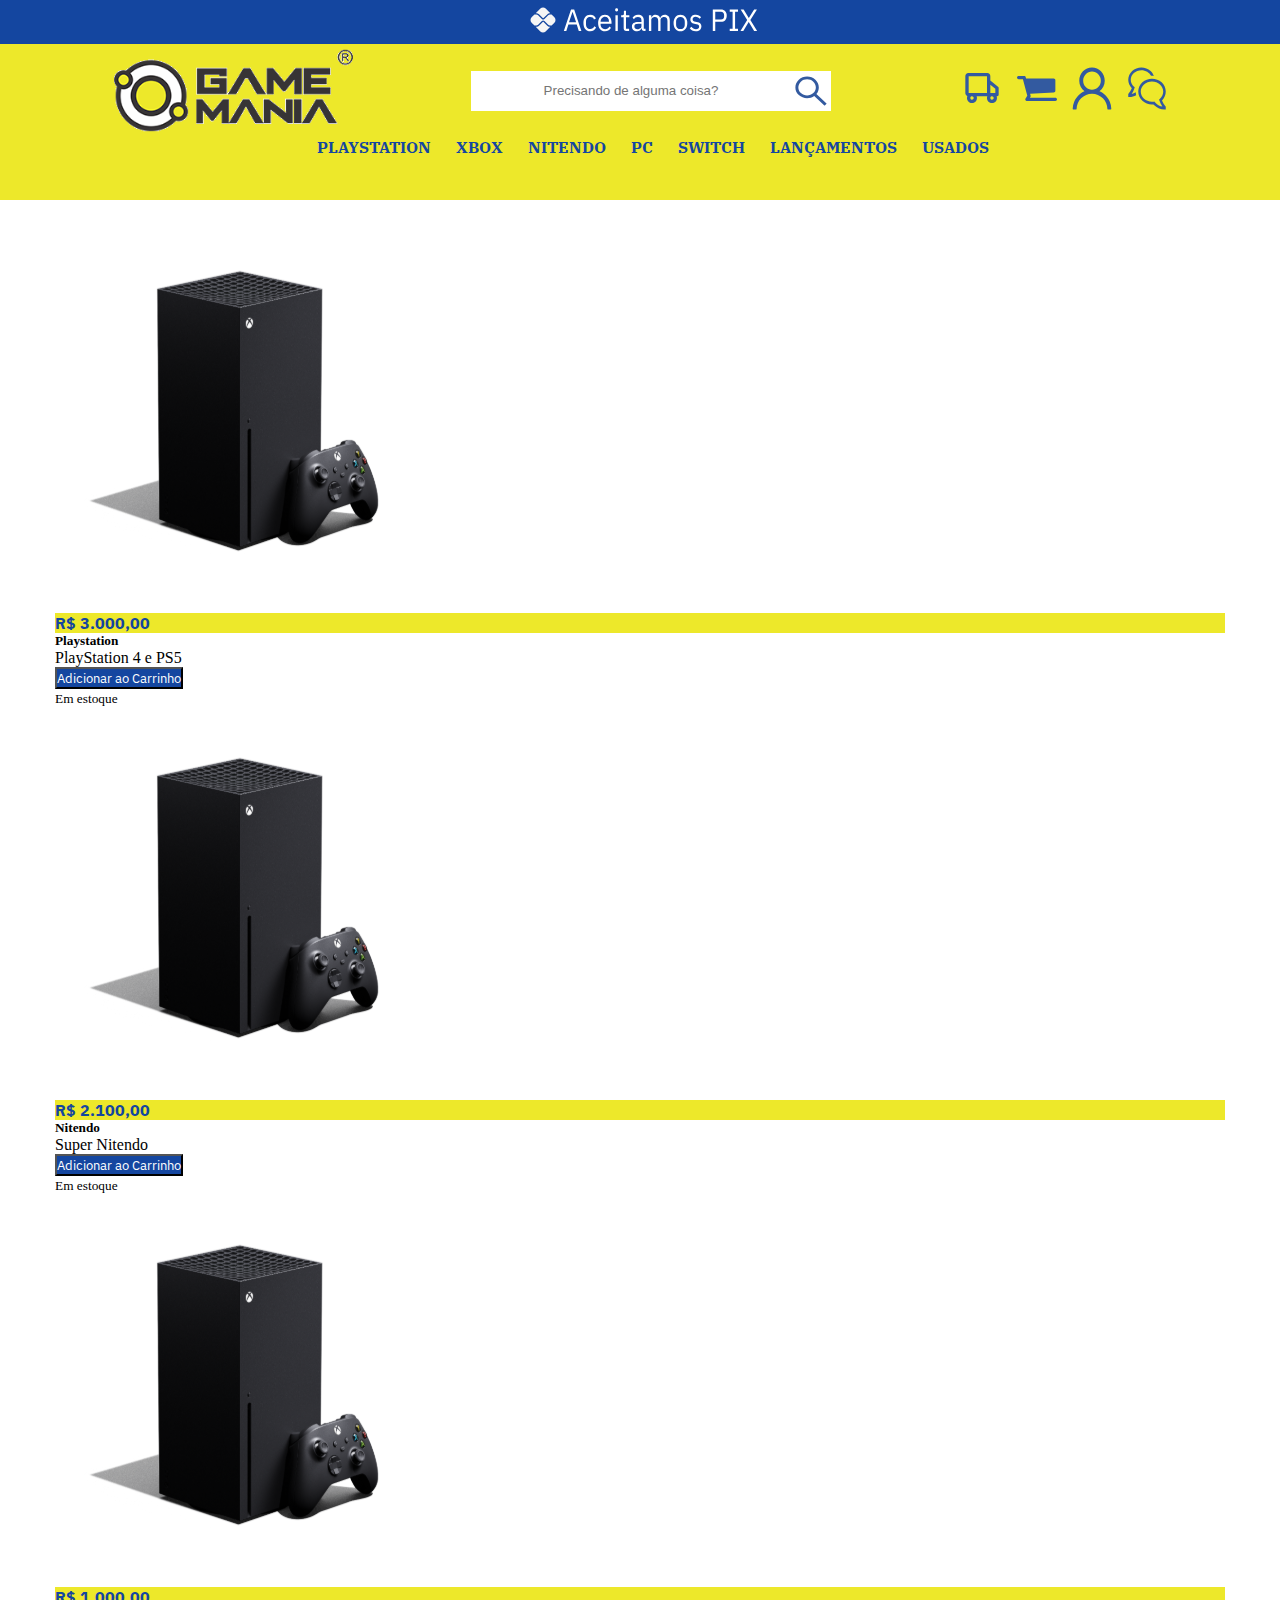
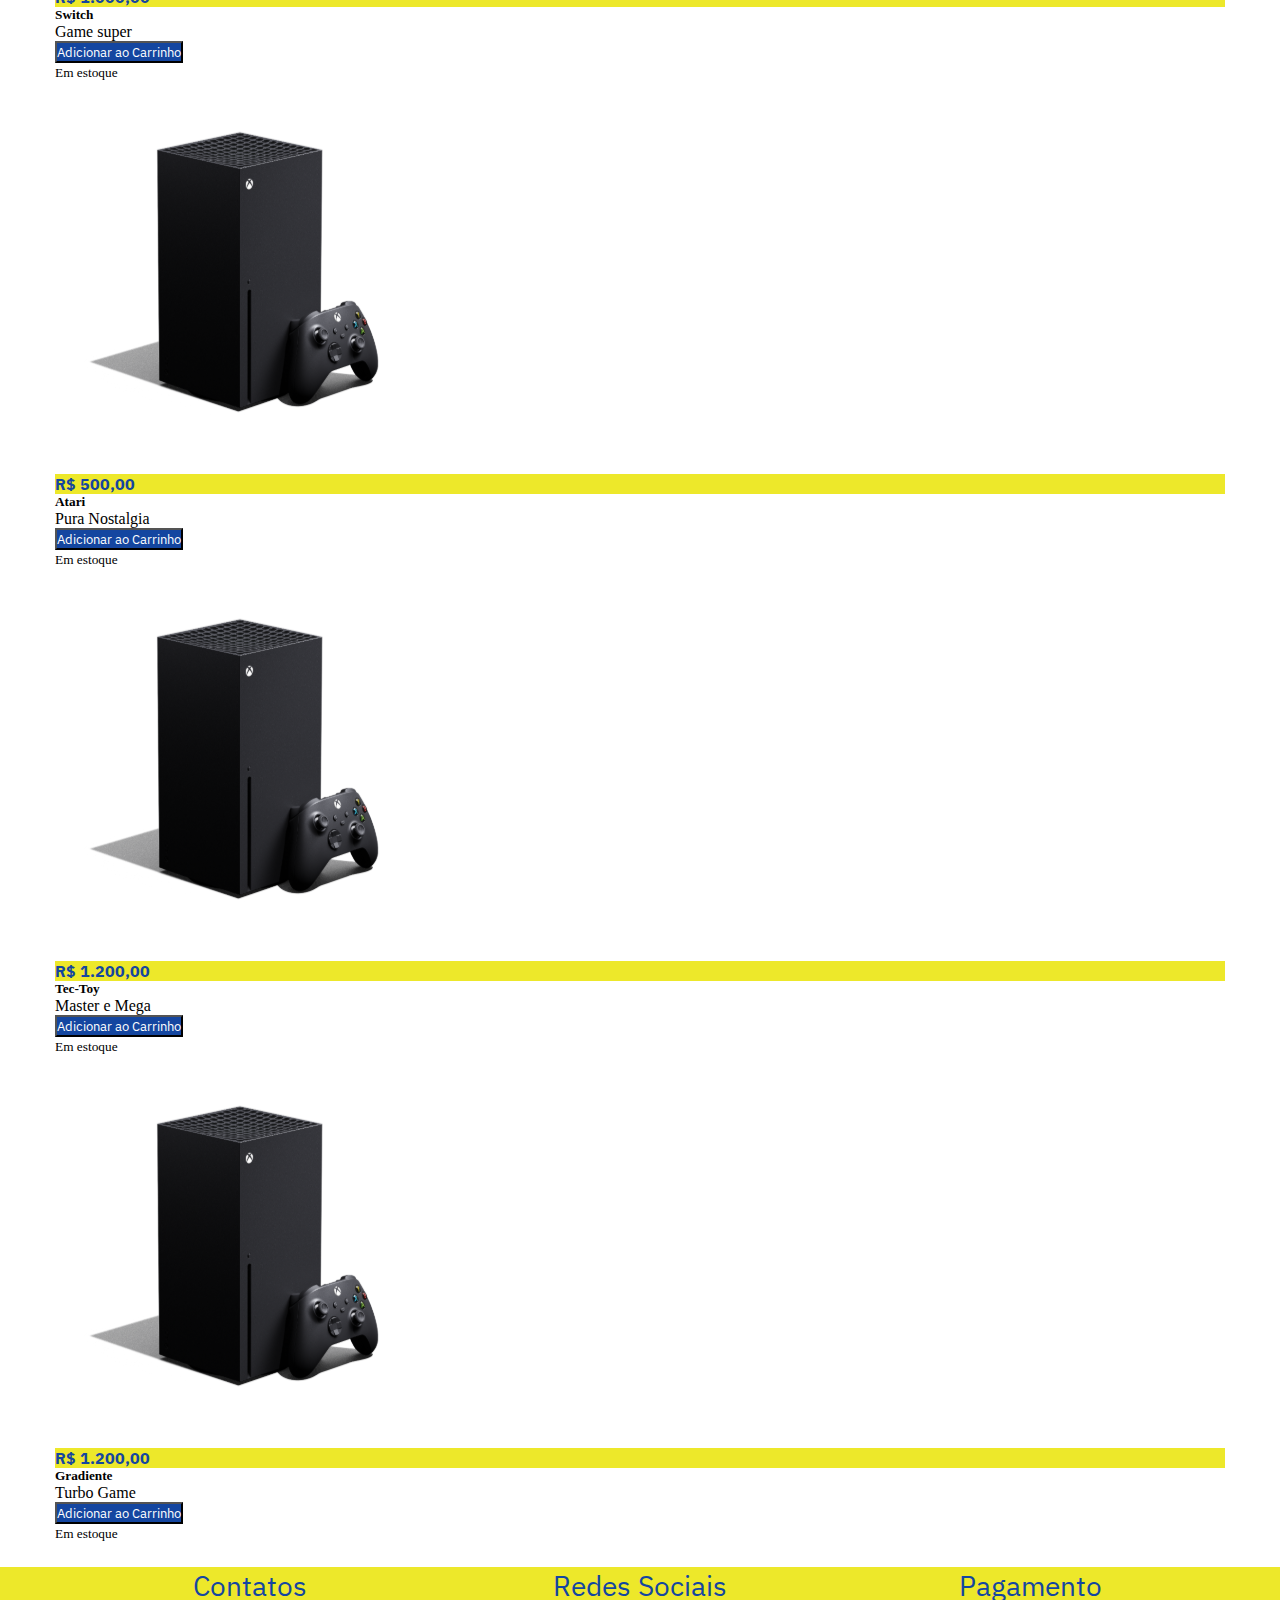
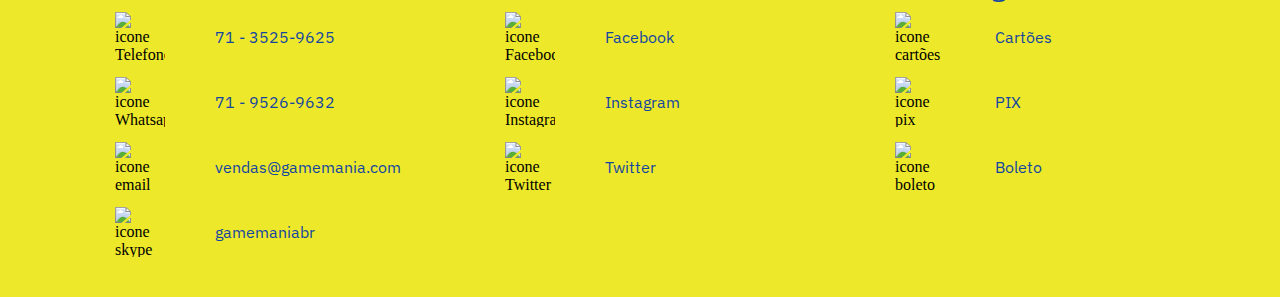
==== commit 60bfdaa2: "Ajuste SubPag" ====
--- a/consoles.html
+++ b/consoles.html
@@ -237,155 +237,155 @@
     
 </section>
 
-    <footer class="rodape">
-
-        <div class="toporodape container-grid">
-
-            <div class="miniblocos"> 
-                <span>Contatos</span>
-            </div>
-
-            <div class="miniblocos"> 
-                <span>Redes Sociais</span>
-            </div>
-
-            <div class="miniblocos"> 
-                <span>Formas de Pagamento</span>
-            </div>
-
+<footer class="rodape ">
+
+     
+
+    <div class="blocos container-grid">
+
+        <div class="elemento">
+
+            <div>
+                <span class="titulobloco">Contatos</span>                    
+               
+            </div>
+
+            <div class="barra">
+                
+                <div class="icone">
+                    <img src="../gamemania/img/icone-telefone.png" alt="icone Telefone"> 
+                </div>
+
+                <div class="textos">
+                    <span>71 - 3525-9625</span>
+                </div>
+
+            </div>
+
+            <div class="barra">
+                <div class="icone">
+                    <img src="../gamemania/img/icone-whats.png" alt="icone Whatsapp"> 
+                </div>
+
+                <div class="textos">
+                    <span>71 - 9526-9632</span>
+                </div>
+            </div>
+
+            <div class="barra">
+                <div class="icone">
+                    <img src="../gamemania/img/icone-email.png" alt="icone email"> 
+                </div>
+
+                <div class="textos">
+                    <span>vendas@gamemania.com</span>
+                </div>
+            </div>
+
+            <div class="barra">
+                <div class="icone">
+                    <img src="../gamemania/img/icone-skype.png" alt="icone skype"> 
+                </div>
+
+                <div class="textos">
+                    <span>gamemaniabr</span>
+                </div>
+            </div>             
+
+           
+            
         </div>
 
-        <div class="blocos container-grid">
-
-            <div class="elemento">
-                <div class="barra">
-                    <div class="icone">
-                        <img src="../gamemania/img/icone-telefone.png" alt="icone Telefone"> 
-                    </div>
-
-                    <div class="textos">
-                        <span>71 - 3525-9625</span>
-                    </div>
-
-                </div>
-
-                <div class="barra">
-                    <div class="icone">
-                        <img src="../gamemania/img/icone-whats.png" alt="icone Whatsapp"> 
-                    </div>
-
-                    <div class="textos">
-                        <span>71 - 9526-9632</span>
-                    </div>
-                </div>
-
-                <div class="barra">
-                    <div class="icone">
-                        <img src="../gamemania/img/icone-email.png" alt="icone email"> 
-                    </div>
-
-                    <div class="textos">
-                        <span>vendas@gamemania.com</span>
-                    </div>
-                </div>
-
-                <div class="barra">
-                    <div class="icone">
-                        <img src="../gamemania/img/icone-skype.png" alt="icone skype"> 
-                    </div>
-
-                    <div class="textos">
-                        <span>gamemaniabr</span>
-                    </div>
-                </div>             
-
+
+        <div class="elemento">
+
+            <div>
+                <span class="titulobloco">Redes Sociais</span>                    
                
-                
-            </div>
-
-
-            <div class="elemento barra2">
-                <div class="barra">
-                    <div class="icone">
-                        <img src="../gamemania/img/icone-facebook.png" alt="icone Facebook"> 
-                    </div>
-
-                    <div class="textos">
-                        <span>Facebook</span>
-                    </div>
-
-                </div>
-
-                <div class="barra">
-                    <div class="icone">
-                        <img src="../gamemania/img/icone-instagram.png" alt="icone Instagram"> 
-                    </div>
-
-                    <div class="textos">
-                        <span>Instagram</span>
-                    </div>
-
-                </div>
-                <div class="barra">
-
-                    <div class="icone">
-                        <img src="../gamemania/img/icone-twitter.png" alt="icone Twitter"> 
-                    </div>
-
-                    <div class="textos">
-                        </span>Twitter</span>
-                    </div>
-
-                </div>
+            </div>
+
+            <div class="barra">
+                <div class="icone">
+                    <img src="../gamemania/img/icone-facebook.png" alt="icone Facebook"> 
+                </div>
+
+                <div class="textos">
+                    <span>Facebook</span>
+                </div>
+
+            </div>
+
+            <div class="barra">
+                <div class="icone">
+                    <img src="../gamemania/img/icone-instagram.png" alt="icone Instagram"> 
+                </div>
+
+                <div class="textos">
+                    <span>Instagram</span>
+                </div>
+
+            </div>
+            <div class="barra">
+
+                <div class="icone">
+                    <img src="../gamemania/img/icone-twitter.png" alt="icone Twitter"> 
+                </div>
+
+                <div class="textos">
+                    </span>Twitter</span>
+                </div>
+
+            </div>
+           
+        
+        </div>
+
+        <div class="elemento">
+            
+            <div>
+                <span class="titulobloco">Pagamento</span>                    
                
+            </div>
+
+            <div class="barra">
+                <div class="icone">
+                    <img src="../gamemania/img/icone-cartao.png" alt="icone cartões"> 
+                </div>
+
+                <div class="textos">
+                    <span>Cartões</span>
+                </div>
+
+            </div>
+
+            <div class="barra">
+                <div class="icone">
+                    <img src="../gamemania/img/icone-pix.png" alt="icone pix"> 
+                </div>
+
+                <div class="textos">
+                    <span>PIX</span>
+                </div>
+
+            </div>
+
+            <div class="barra">
+                <div class="icone">
+                    <img src="../gamemania/img/icone-boleto.png" alt="icone boleto"> 
+                </div>
+
+                <div class="textos">
+                    <span>Boleto</span>
+                </div>
+
+            </div>
+        
+        </div>            
             
-            </div>
-
-            <div class="elemento barra2">
-                <div class="barra">
-                    <div class="icone">
-                        <img src="../gamemania/img/icone-cartao.png" alt="icone cartões"> 
-                    </div>
-
-                    <div class="textos">
-                        <span>Cartões</span>
-                    </div>
-
-                </div>
-
-                <div class="barra">
-                    <div class="icone">
-                        <img src="../gamemania/img/icone-pix.png" alt="icone pix"> 
-                    </div>
-
-                    <div class="textos">
-                        <span>PIX</span>
-                    </div>
-
-                </div>
-
-                <div class="barra">
-                    <div class="icone">
-                        <img src="../gamemania/img/icone-boleto.png" alt="icone boleto"> 
-                    </div>
-
-                    <div class="textos">
-                        <span>Boleto</span>
-                    </div>
-
-                </div>
-            
-            </div>            
-                
-
-        </div> 
-                  
-       
-     
-
-        
-
-    </footer>
+
+    </div>          
+
+</footer>
 
 
     <script src="js/script.js"> </script>
--- a/css/style.css
+++ b/css/style.css
@@ -112,6 +112,10 @@
     
 }
 
+#menu-barra {
+    display: none;
+}
+
 
 /* .banner {
     background-image: url(../img/banner_black.png);
@@ -134,7 +138,7 @@
 .itens {
     height: 427px;
     display: flex;
-    justify-content: space-between;
+    justify-content: space-around;
 }
     
 .botao {
@@ -165,7 +169,7 @@
 
 .rodape {
     margin-top: 25px;
-    height: 316px;
+    height: 330px;
     background-color: #EDE82A;     
 }
 
@@ -184,28 +188,29 @@
     
 }
 
-.miniblocos span {
-
+.titulobloco {
+
+    display: flex;
     align-items: center;
+    justify-content: center;
     font-family: 'IBM Plex Sans', sans-serif;
     font-size: 28px;
     color: #1446A0; 
-    height: 23px;
-    margin: 0 auto;
+   
 }
 
 
 .blocos {
-    height: 42px;
-    display: flex;
-    justify-content: space-between;
+    height: 330px;
+    display: flex;
+    justify-content: space-around;
       
     
 }
 
 .elemento {
     width: 370px;
-    height: 260px;    
+    height: 330px;    
     
 }
 
@@ -316,6 +321,11 @@
         display: inline-block;        
     }
 
+    #menu-barra {
+        display: inline-block;
+    }
+
+   
     header {
         height: 140px; 
     }
@@ -336,6 +346,10 @@
         
     }
 
+    .menu-ativo {
+        display: flex;
+    }
+
     .logo {
         width: 150px;
     }
@@ -344,10 +358,14 @@
         width: 30px;
         margin-left: 5px;
     }
-}
-
-
-@media only screen and (max-width: 843px) {
+
+    .mapa {
+        width: 100%;
+    }
+}
+
+
+@media only screen and (max-width: 940px) {
     .carro {
         width: 100%;
     }
@@ -372,25 +390,23 @@
  
 }
 
-@media only screen and (max-width: 843px) {
-    .toporodape {
-        display: none;
-    }
+@media only screen and (max-width: 1000px) {
+   
     
     .blocos {
         margin-top: 20px;
+        display: flex;        
         flex-direction: column;
+       justify-content: space-between;
         
     }
 
+    
     .rodape {
-        height: 370px;
-    }
-
-    .barra2 {
-        display: none;
-    }
-
+        height: 776px;;
+    }
+
+       
     .icone img {
         width: 40px;
         height: 40px;    }
@@ -401,6 +417,9 @@
         
     }
 
+  
+
+    
 
 }
 
@@ -472,6 +491,24 @@
         font-size: 14px;    
         
     }
+
+    .itens {
+        width: 100%;
+    }
+
+    .item {
+        width: 100%;
+    }
+  
+    .item img {
+        width: 100%;
+    }
+
+    .item button {
+        align-items: center;
+    }
+  
+
   
 
 }
